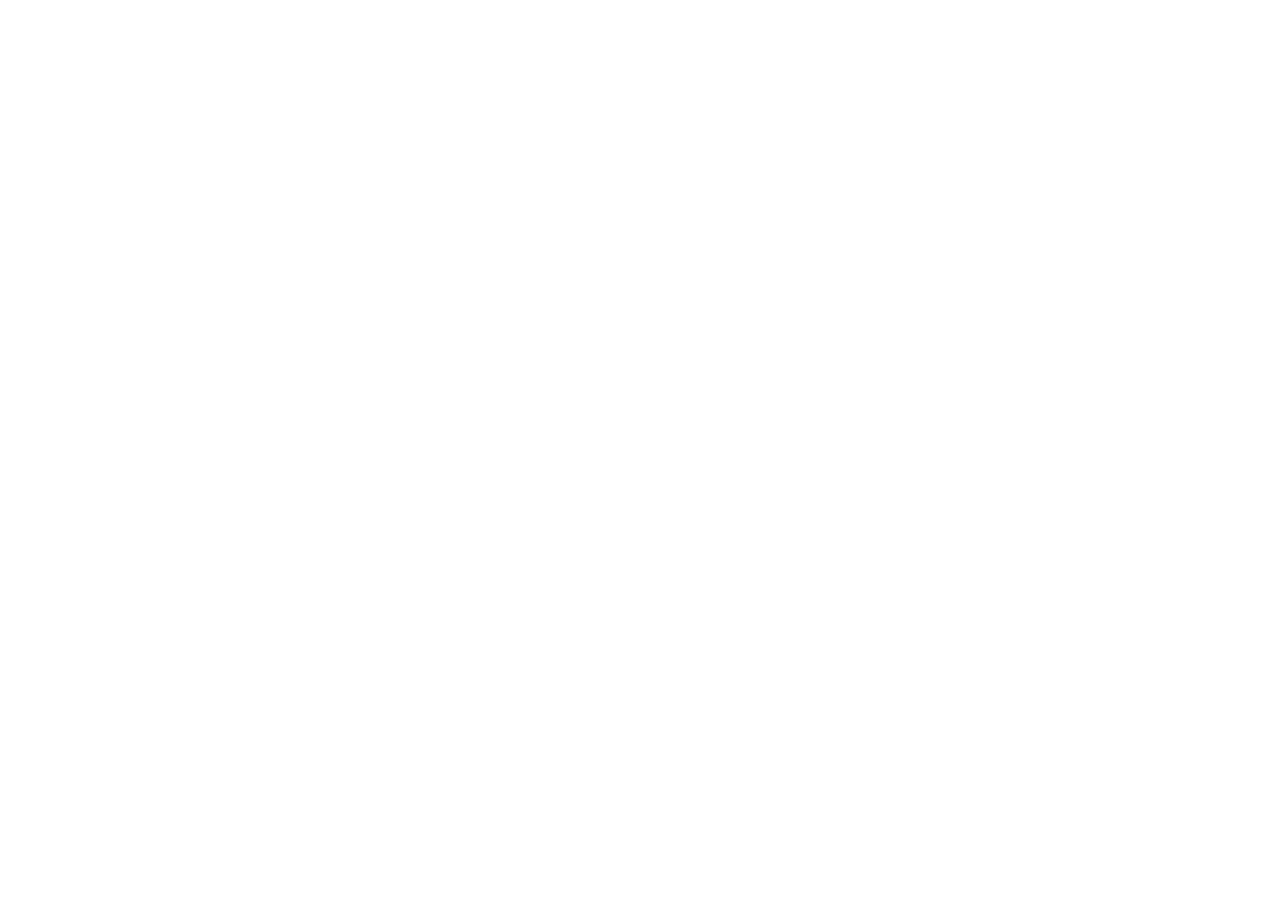
==== index.html @ 92041eb5 "Initial commit" ====
<!DOCTYPE html>
<html lang="pt-br">
<head>
    <meta charset="UTF-8">
    <meta name="viewport" content="width=device-width, initial-scale=1.0">
    <title>Cadastro de contatos</title>
    <!-- === Bootstrap === -->
    <link rel="stylesheet" href="https://cdn.jsdelivr.net/npm/bootstrap@4.4.1/dist/css/bootstrap.min.css" integrity="sha384-Vkoo8x4CGsO3+Hhxv8T/Q5PaXtkKtu6ug5TOeNV6gBiFeWPGFN9MuhOf23Q9Ifjh" crossorigin="anonymous">
    <!-- === CSS File === -->
    <link rel="stylesheet" href="./assets/css/style.css">
</head>
<body>
    
    <!-- === Bootstrap === -->
    <script src="https://cdn.jsdelivr.net/npm/bootstrap@4.4.1/dist/js/bootstrap.min.js" integrity="sha384-wfSDF2E50Y2D1uUdj0O3uMBJnjuUD4Ih7YwaYd1iqfktj0Uod8GCExl3Og8ifwB6" crossorigin="anonymous"></script>
    <!-- === JS Files === -->
    <script src="./assets/js/connection.js"></script>
</body>
</html>
---- assets/css/style.css ----
*{
    margin: 0;
    padding: 0;
    box-sizing: border-box;
}
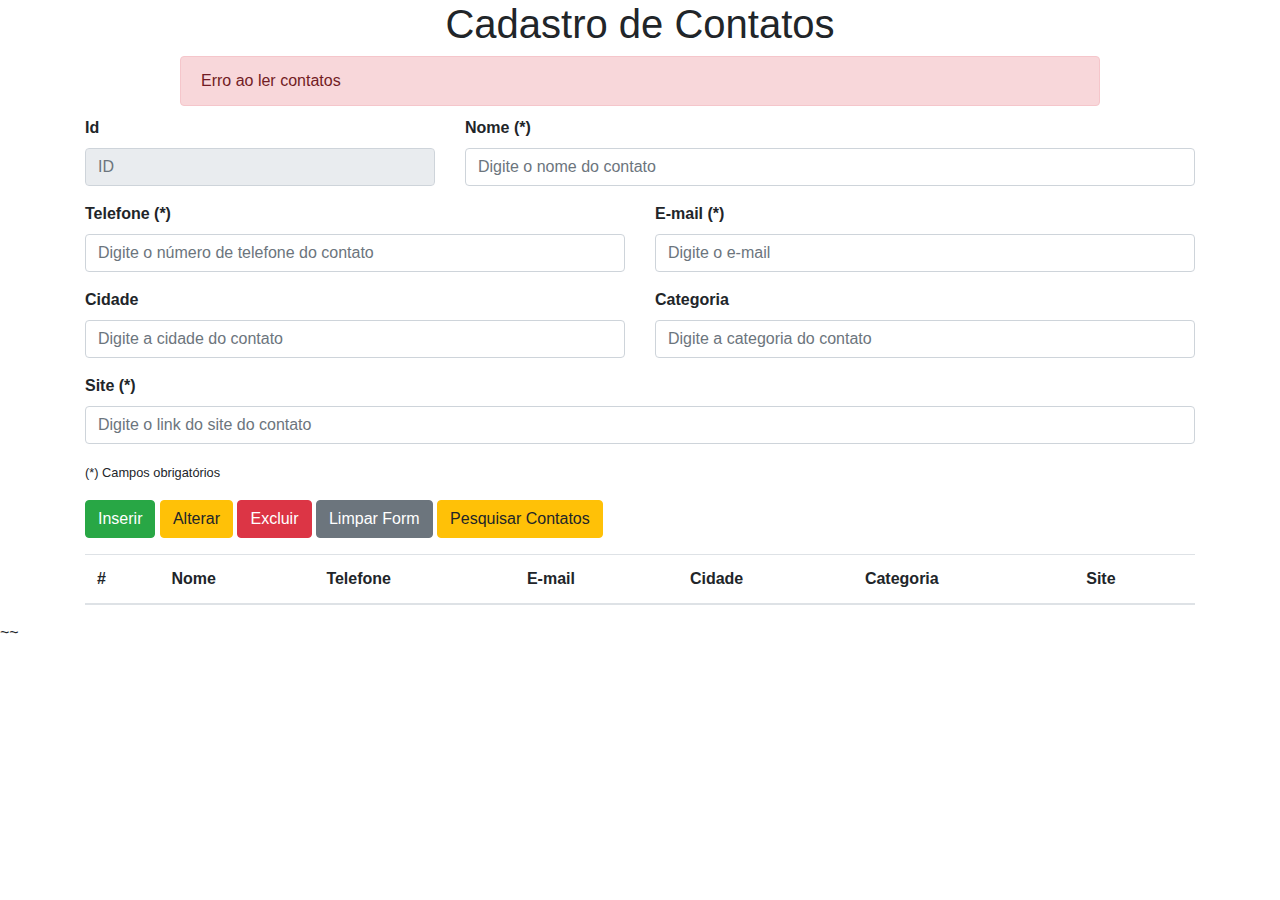
==== commit 169542c7: "feat: addition of the rest of the project" ====
--- a/index.html
+++ b/index.html
@@ -2,6 +2,7 @@
 <html lang="pt-br">
 <head>
     <meta charset="UTF-8">
+    <meta name="author" content="Artur Bomtempo">
     <meta name="viewport" content="width=device-width, initial-scale=1.0">
     <title>Cadastro de contatos</title>
     <!-- === Bootstrap === -->
@@ -9,11 +10,96 @@
     <!-- === CSS File === -->
     <link rel="stylesheet" href="./assets/css/style.css">
 </head>
-<body>
+<body onload="init()">
+    <h1>Cadastro de Contatos</h1>
+    <div class="container">
+        <div class="row">
+            <div id="message" class="col-sm-10 offset-sm-1 "></div>
+        </div>
+        <form id="contact-form">
+            <div class="form-group row">
+                <div class="col-sm-4">
+                    <label for="inputId">Id</label>
+                    <input type="text" class="form-control" id="inputId" placeholder="ID" disabled>
+                </div>
+                <div class="col-sm-8">
+                    <label for="inputName">Nome (*)</label>
+                    <input type="text" class="form-control" id="inputName" required placeholder="Digite o nome do contato">
+                </div>
+            </div>
+            <div class="form-group row">
+                <div class="col-sm-6">
+                    <label for="inputPhone">Telefone (*)</label>
+                    <input type="text" class="form-control" id="inputPhone" required placeholder="Digite o número de telefone do contato">
+                </div>
+                <div class="col-sm-6">
+                    <label for="inputEmail">E-mail (*)</label>
+                    <input type="email" class="form-control" id="inputEmail" required placeholder="Digite o e-mail">
+                </div>
+            </div>
+            <div class="form-group row">
+                <div class="col-sm-6">
+                    <label for="inputCity">Cidade</label>
+                    <input type="text" class="form-control" id="inputCity" placeholder="Digite a cidade do contato" >
+                </div>
+                <div class="col-sm-6">
+                    <label for="inputCategory">Categoria</label>
+                    <input type="text" class="form-control" id="inputCategory" required placeholder="Digite a categoria do contato">
+                </div>
+            </div>
+            <div class="form-group row">    
+                <div class="col-sm-12">
+                    <label for="inputWebsite">Site (*)</label>
+                    <input type="text" class="form-control" id="inputWebsite" required placeholder="Digite o link do site do contato">
+                </div>
+            </div>
+            <div class="form-group row">
+                <div class="col-sm-4">
+                    <small>(*) Campos obrigatórios</small>
+                </div>
+            </div>
+            <div class="form-group row">
+                <div class="col-sm-12">
+                    <input type="button" class="btn btn-success" id="btnInsert" value="Inserir">
+                    <input type="button" class="btn btn-warning" id="btnUpdate" value="Alterar">
+                    <input type="button" class="btn btn-danger" id="btnDelete" value="Excluir">
+                    <input type="button" class="btn btn-secondary" id="btnClear" value="Limpar Form">
+                    <a href="./pages/list-contacts.html"><input type="button" class="btn btn-warning" value="Pesquisar Contatos"></a>
+                </div>
+            </div>
+        </form>
+        <div class="row">
+            <div class="col-sm-12">
+                <table id="contact-grid" class="table table-striped">
+                    <thead>
+                        <tr>
+                            <th scope="col">#</th>
+                            <th scope="col">Nome</th>
+                            <th scope="col">Telefone</th>
+                            <th scope="col">E-mail</th>
+                            <th scope="col">Cidade</th>
+                            <th scope="col">Categoria</th>
+                            <th scope="col">Site</th>
+                        </tr>
+                    </thead>
+                    <tbody id="contact-table">
+                        <tr>
+                            <td scope="row">1</td>
+                            <td></td>
+                            <td></td>
+                            <td></td>
+                            <td></td>
+                            <td></td>
+                            <td></td>
+                        </tr>
+                    </tbody>
+                </table>
+            </div>
+        </div>
+    </div>
     
-    <!-- === Bootstrap === -->
-    <script src="https://cdn.jsdelivr.net/npm/bootstrap@4.4.1/dist/js/bootstrap.min.js" integrity="sha384-wfSDF2E50Y2D1uUdj0O3uMBJnjuUD4Ih7YwaYd1iqfktj0Uod8GCExl3Og8ifwB6" crossorigin="anonymous"></script>
     <!-- === JS Files === -->
-    <script src="./assets/js/connection.js"></script>
+    <script src="./assets/js/connection.js"></script>~~
+    <script src="./assets/js/contact-crud.js"></script>
 </body>
 </html>--- a/assets/css/style.css
+++ b/assets/css/style.css
@@ -2,4 +2,28 @@
     margin: 0;
     padding: 0;
     box-sizing: border-box;
+}
+
+label{
+    font-weight: bolder;
+}
+
+::placeholder, ::-webkit-input-placeholder, ::-moz-placeholder{
+    color: #add8e6 !important;
+}
+
+::placeholder, ::-moz-placeholder{
+    opacity: 3;
+}
+
+h1{
+    text-align: center;
+}
+
+#message{
+    height: 60px;
+}
+
+#contact-grid tbody{
+    cursor: pointer;
 }